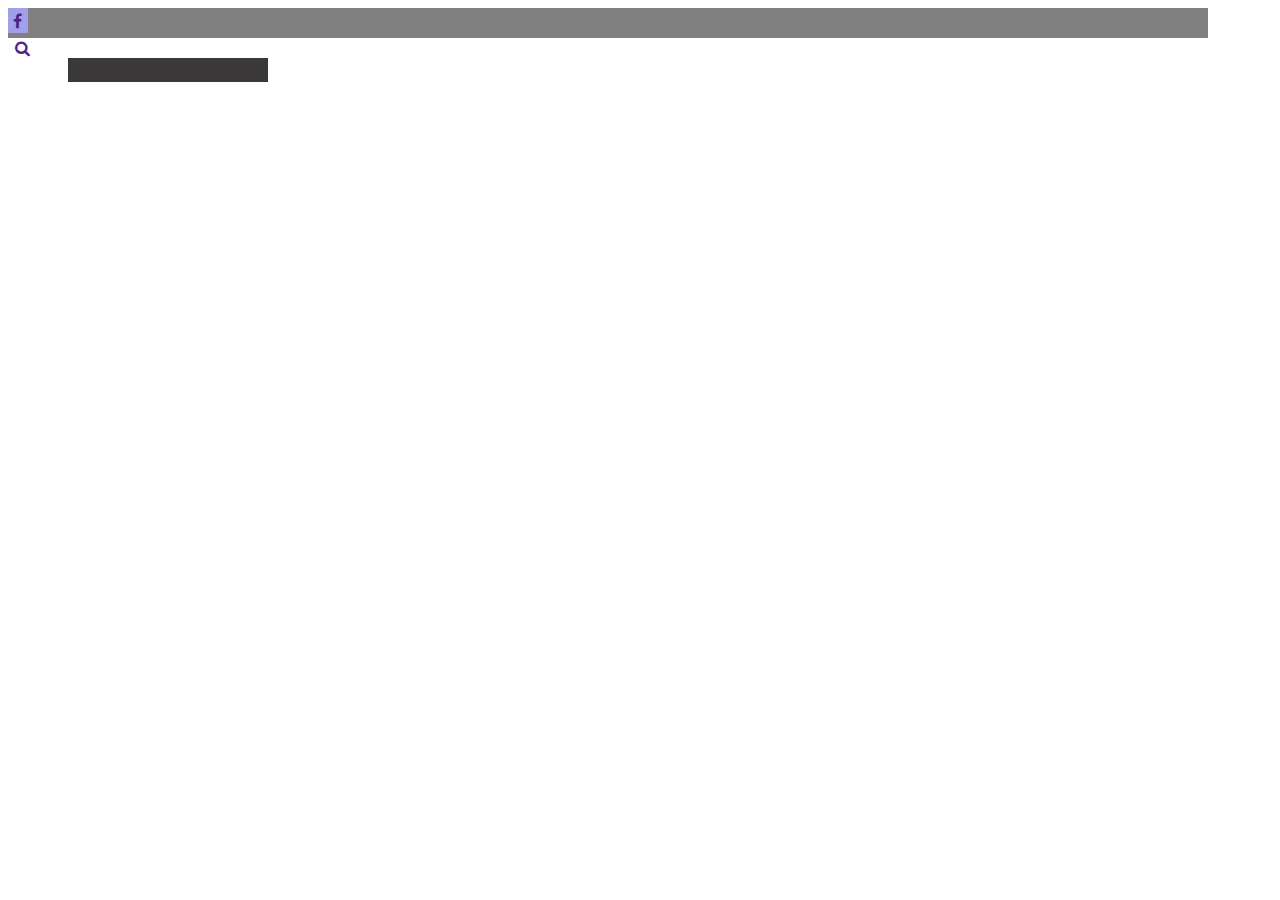
==== index3.html @ b7643bbd "Tao trang web mo phong trang ca nhan fb" ====
<!DOCTYPE html>
<html>
<head>
<title>copy facebook</title>
<meta name="viewport"content="wight=device-width, initial-scale=1.0">
<link rel="stylesheet" type="text/css" href="main3.css">  
<link rel="stylesheet" href="https://cdnjs.cloudflare.com/ajax/libs/font-awesome/4.7.0/css/font-awesome.min.css">
</head>
<body>
    <div class="bar">
        <a href="">
            <div class="facebook-icon-box">
                <i class="fa fa-facebook" style="padding-left: 5px;"></i>
            </div>
            <i class="fa fa-search" style="padding: 7px 0px 0px 7px"></i>
            <div class="box"></div>
        </a>
    </div>      
</body>
</html>
---- main3.css ----
.bar{
    height:30px;
    width: 1200px;
    background-color: gray;
    color: black;
    position: relative;
    text-align: left;
   }

.fa fa-facebook{
    position: absolute;
   }
.facebook-icon-box{
    height: 20px;;
    width: 20px;
    background-color: rgb(160, 160, 234);
    padding-top: 5px;
}
.fa fa-search{
    position: absolute;
}
.box {
    position: absolute;
    height: 80%;
    width: 200px;
    background-color: rgb(58, 56, 56);
    margin-left: 5%;
    margin-bottom: 5%;
}
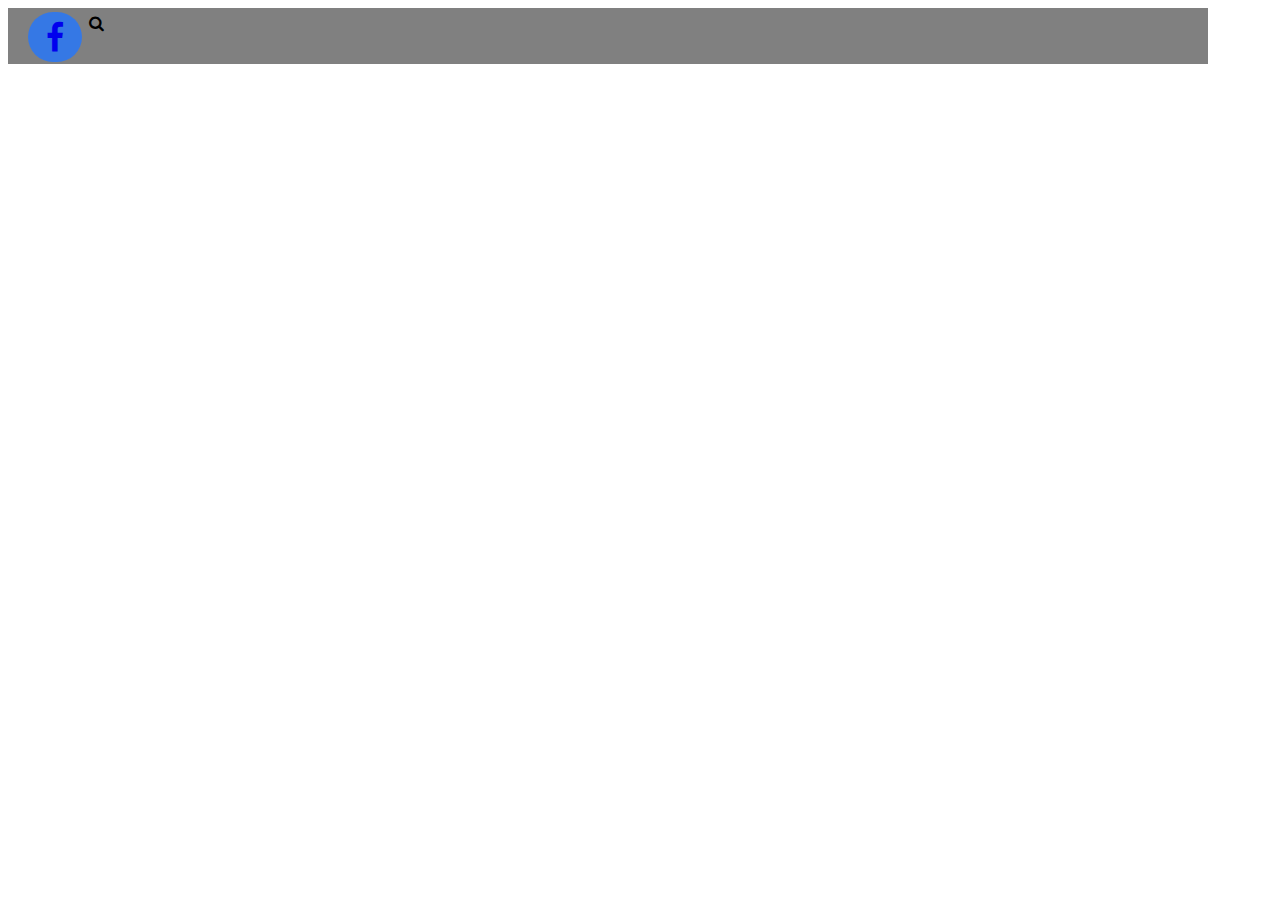
==== commit 30b824a3: "do some thing" ====
--- a/index3.html
+++ b/index3.html
@@ -8,13 +8,17 @@
 </head>
 <body>
     <div class="bar">
-        <a href="">
-            <div class="facebook-icon-box">
-                <i class="fa fa-facebook" style="padding-left: 5px;"></i>
-            </div>
+        <div>
+            <a href="https://www.facebook.com/" class="facebook-home-page-link">
+                <div class="facebook-icon-box">
+                    <i class="fa fa-facebook facebook-icon"></i>
+                </div>
+            </a>
+        </div>
+        <div>
             <i class="fa fa-search" style="padding: 7px 0px 0px 7px"></i>
-            <div class="box"></div>
-        </a>
-    </div>      
+        </div>
+    </div> 
+         
 </body>
 </html>--- a/main3.css
+++ b/main3.css
@@ -1,21 +1,31 @@
 .bar{
-    height:30px;
+    height:56px;
     width: 1200px;
     background-color: gray;
     color: black;
     position: relative;
-    text-align: left;
+    display: flex;
    }
 
-.fa fa-facebook{
-    position: absolute;
-   }
+.facebook-home-page-link {
+    text-decoration: none;
+}
 .facebook-icon-box{
-    height: 20px;;
-    width: 20px;
-    background-color: rgb(160, 160, 234);
-    padding-top: 5px;
+    margin-top: 5%;
+    margin-left: 20px;
+    height: 90%;
+    width: 54px;
+    background-color: #3578E5;
+    display: flex;
+    justify-content: space-evenly;
+    border-radius: 27px;
 }
+
+.facebook-icon{
+    padding-top: 10px;
+    font-size: 200% !important;
+}
+
 .fa fa-search{
     position: absolute;
 }
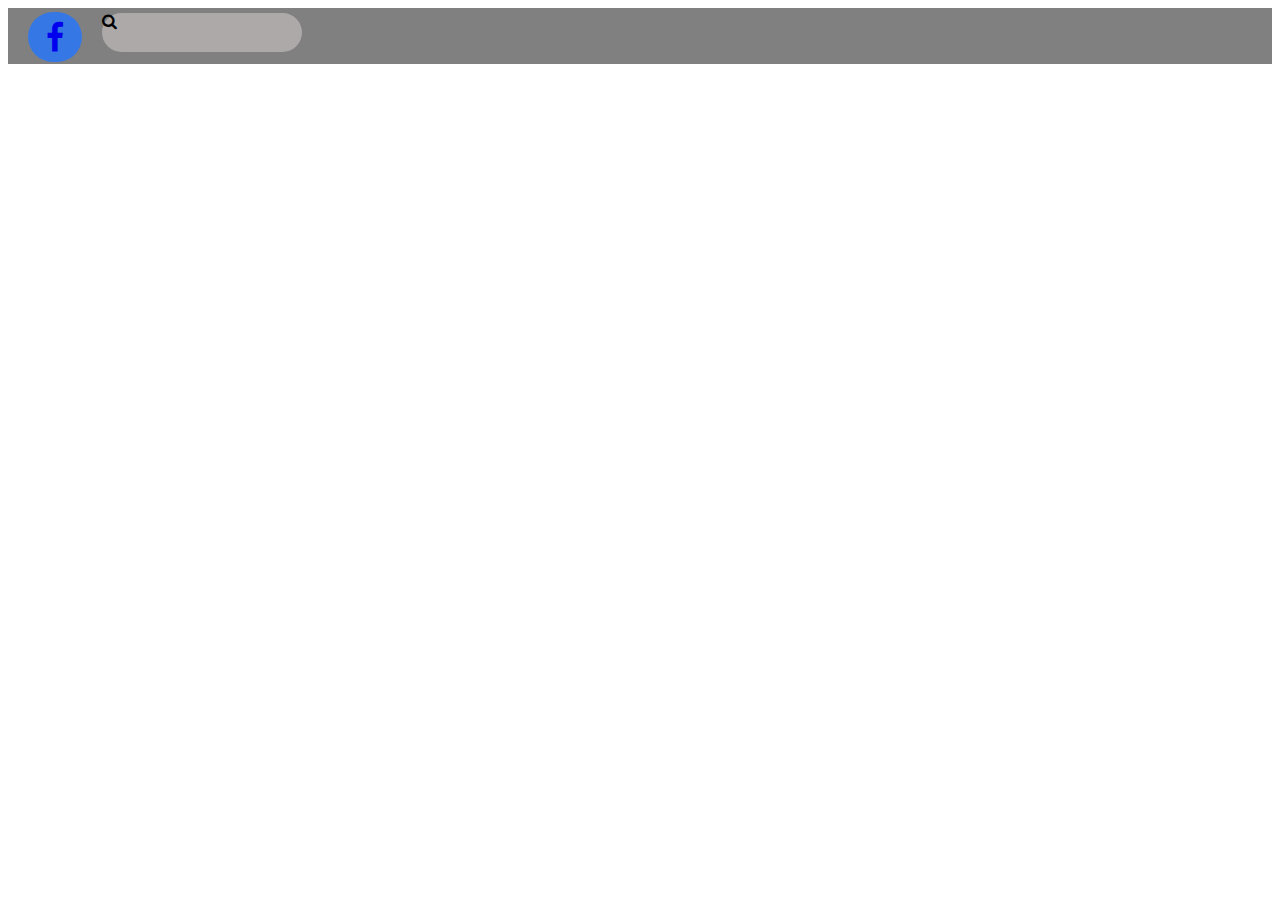
==== commit 6798044e: "add search" ====
--- a/index3.html
+++ b/index3.html
@@ -15,8 +15,8 @@
                 </div>
             </a>
         </div>
-        <div>
-            <i class="fa fa-search" style="padding: 7px 0px 0px 7px"></i>
+        <div class="search-box">
+            <i class="fa fa-search"></i>
         </div>
     </div> 
          
--- a/main3.css
+++ b/main3.css
@@ -1,6 +1,6 @@
 .bar{
     height:56px;
-    width: 1200px;
+    width: 100%;
     background-color: gray;
     color: black;
     position: relative;
@@ -25,17 +25,18 @@
     padding-top: 10px;
     font-size: 200% !important;
 }
+.search-box{
+    margin-top: 5px;
+    margin-left: 20px;
+    height: 70%;
+    width: 200px;
+    background-color: rgb(173, 169, 169);  
+    border-radius: 27px;  
+}
+.fa fa-search{
+    font-size: 200px;
+    
 
-.fa fa-search{
-    position: absolute;
+    
 }
-.box {
-    position: absolute;
-    height: 80%;
-    width: 200px;
-    background-color: rgb(58, 56, 56);
-    margin-left: 5%;
-    margin-bottom: 5%;
-}
-
          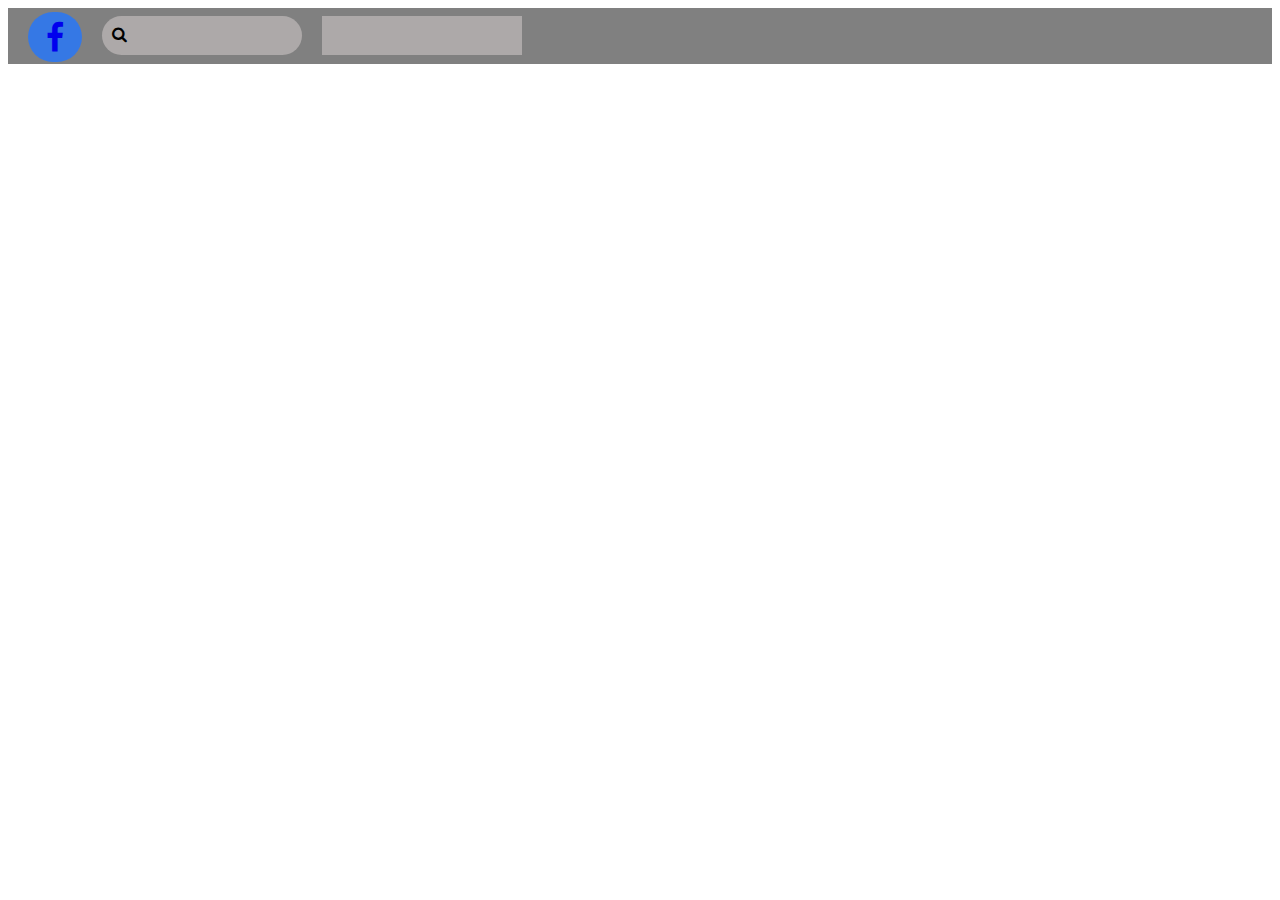
==== commit f5cc5b95: "icon-box" ====
--- a/index3.html
+++ b/index3.html
@@ -5,6 +5,10 @@
 <meta name="viewport"content="wight=device-width, initial-scale=1.0">
 <link rel="stylesheet" type="text/css" href="main3.css">  
 <link rel="stylesheet" href="https://cdnjs.cloudflare.com/ajax/libs/font-awesome/4.7.0/css/font-awesome.min.css">
+<!-- CSS only -->
+<link href="https://cdn.jsdelivr.net/npm/bootstrap@5.2.0-beta1/dist/css/bootstrap.min.css" rel="stylesheet" integrity="sha384-0evHe/X+R7YkIZDRvuzKMRqM+OrBnVFBL6DOitfPri4tjfHxaWutUpFmBp4vmVor" crossorigin="anonymous">
+<!-- JavaScript Bundle with Popper -->
+<script src="https://cdn.jsdelivr.net/npm/bootstrap@5.2.0-beta1/dist/js/bootstrap.bundle.min.js" integrity="sha384-pprn3073KE6tl6bjs2QrFaJGz5/SUsLqktiwsUTF55Jfv3qYSDhgCecCxMW52nD2" crossorigin="anonymous"></script>
 </head>
 <body>
     <div class="bar">
@@ -16,7 +20,10 @@
             </a>
         </div>
         <div class="search-box">
-            <i class="fa fa-search"></i>
+            <i class="fa fa-search search-icon"></i>
+        </div>
+        <div class="icon-box">
+            <i class="bi bi-house-door"></i>
         </div>
     </div> 
          
--- a/main3.css
+++ b/main3.css
@@ -26,17 +26,28 @@
     font-size: 200% !important;
 }
 .search-box{
-    margin-top: 5px;
+    margin-top: 8px;
     margin-left: 20px;
     height: 70%;
     width: 200px;
     background-color: rgb(173, 169, 169);  
     border-radius: 27px;  
 }
-.fa fa-search{
-    font-size: 200px;
-    
-
-    
+.search-icon{
+    font-size: 200%;
+    padding-top: 10px;
+    padding-left: 10px;
+}
+.icon-box{
+    margin-top: 8px;
+    margin-left: 20px;
+    height: 70%;
+    width: 200px;
+    background-color:rgb(173, 169, 169);  
+}
+.bi bi-house-door{
+    font-size: 200%;
+    padding-top: 10px;
+    padding-left: 10px;
 }
          